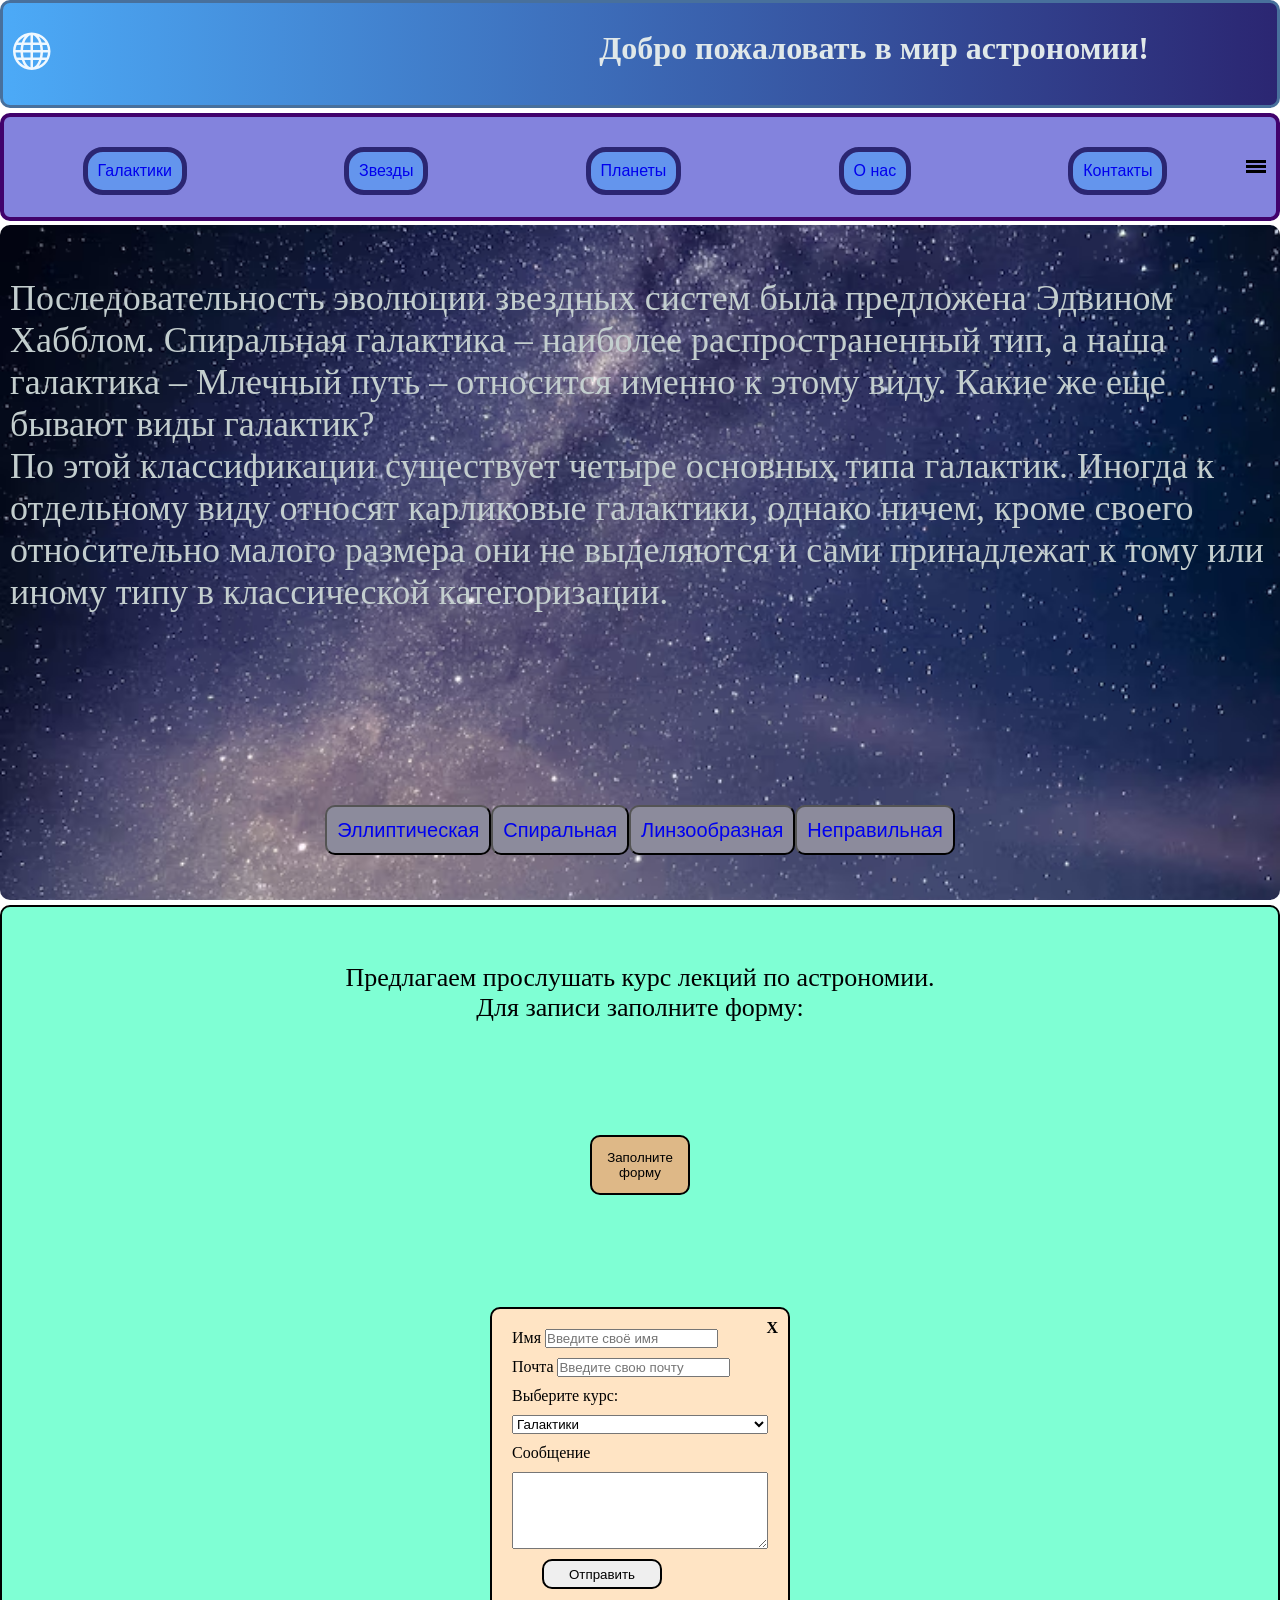
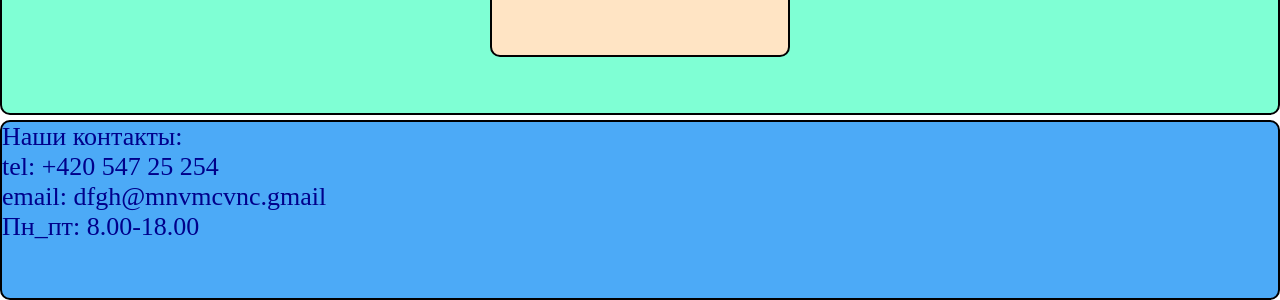
==== index.html @ 55bf1b03 "projekt" ====
<!doctype html>
<html lang="en">
  <head>
    <meta charset="UTF-8" />
    <meta name="viewport" content="width=device-width, initial-scale=1.0" />
    <title>Document</title>
    <link rel="stylesheet" href="style.css" />
  </head>
  <body>
    <header>
      <a href="itstep">
        <svg class="icon">
          <use href="icons.svg#sphere"></use>
        </svg>
      </a>

      <h1>Добро пожаловать в мир астрономии!</h1>
    </header>
    <nav class="nav_menu">
      <div class="hamburger">
        <span></span>
        <span></span>
        <span></span>
      </div>
       
      <ul class="nav_list">
        <li class="list_item1">
          <button class="listbut"><a href="#galaxies">Галактики</a></button>
        </li>
        <li class="list_item2">
          <button class="listbut"><a href="zvezda.html">Звезды</a></button>
        </li>
        <li class="list_item3">
          <button class="listbut"><a href="planets.html">Планеты</a></button>
        </li>
        <li class="list_item4">
          <button class="listbut"><a href="#onas">O нас</a></button>
        </li>
        <li class="list_item">
          <button class="listbut"><a href="#kontakt">Контакты</a></button>
        </li>
      </ul>
    </nav>

    <div id="galaxies">
      <div class="galtext">
        <br />
        <p>
          Последовательность эволюции звездных систем была предложена Эдвином
          Хабблом. Спиральная галактика – наиболее распространенный тип, а наша
          галактика – Млечный путь – относится именно к этому виду. Какие же еще
          бывают виды галактик?
        </p>
        <p>
          По этой классификации существует четыре основных типа галактик. Иногда
          к отдельному виду относят карликовые галактики, однако ничем, кроме
          своего относительно малого размера они не выделяются и сами
          принадлежат к тому или иному типу в классической категоризации.
        </p>
      </div>
      <div class="galknop">
        <button class="gal">
          <a href="elipse.html#elipsecont">Эллиптическая</a>
        </button>

        <button class="gal">
          <a href="elipse.html#spiralcont">Спиральная</a>
        </button>

        <button class="gal">
          <a href="elipse.html#linzacont">Линзообразная</a>
        </button>

        <button class="gal">
          <a href="elipse.html#neprcont">Неправильная</a>
        </button>
      </div>
    </div>

    <footer>
      <section id="onas">
        <div class="onastext">
          <p>Предлагаем прослушать курс лекций по астрономии.</p>
          <p>Для записи заполните форму:</p>
        </div>
<div class="butpriglas">
        <button class="priglas">Заполните форму
</div>
        </button>
        <div class="contform">
          <div class="close">X</div>
          <form class="form" action="" method="POST">
            <label for=""
              >Имя
              <input type="text" name="name" placeholder="Введите своё имя"
              required />
            </label>
            <label for=""
              >Почта
              <input
                type="email"
                name="email"
                placeholder="Введите свою почту"
                required
              />
            </label>
            <label for="city">Выберите курс:</label>
   <select id="kurz" name="kurz">
       <option value="galaxi">Галактики</option>
       <option value="stars">Звезды</option>
       <option value="planets">Планеты</option>
   </select>
            <label for="message">Сообщение</label>
            <textarea
              name="message"
              rows="5"
              placeholder="Введите сообщение">
            </textarea>
            <button class="btn_submit" type="submit">Отправить</button>
          </form>
        </div>

 
      </section>
      <section id="kontakt">

        <p>Наши контакты:</p>
        <p>tel: +420 547 25 254</p>
        <p>email: dfgh@mnvmcvnc.gmail</p>
        <p>Пн_пт: 8.00-18.00</p>

      </section>
    </footer>
  </body>
</html>
---- style.css ----
* {
  margin: 0;
  padding: 0;
  box-sizing: border-box;
  text-decoration: none;
  list-style: none;
}
.icon{
  width: 40px;
  height: 40px;
  fill: aliceblue;
}
header {
display: flex;
justify-content: space-between;
padding-left: 10px;
padding-right: 10%;
  background-image: linear-gradient(to right, #4caaf7, #2b2672);

  height: 12vh;
  width: 100%;
  text-align: center;
  padding-top: 3vh;
  border-radius: 10px;
  color: rgb(224, 232, 233);
  border: 3px solid rgb(72, 112, 156);
}
header:hover {
  background-image: linear-gradient(to right, #2b2672, #4caaf7);
}
.nav_menu {
  margin-top: 0.5vh;
  height: 12vh;
  background-color: rgb(131, 131, 221);
  display: flex;
  flex-direction: row-reverse;
  justify-content: space-around;
  border-radius: 10px;
  border: 4px solid rgb(65, 2, 107);
}
.nav_list {
  /* width: 1000px; */
  width: 100%;
  height: 12vh;

  display: flex;
  justify-content: space-around;

  align-content: center;
  align-items: center;
}

.listbut {
  padding: 10px;
  background-color: cornflowerblue;
  border: 5px solid #2b2672;
  border-radius: 20px;
  font-size: 16px;
  color: #180cc4;
}
.listbut:hover {
  background-color: #8c8b9c;
}

.hamburger {
  display: flex;
  /* display: none; */
  flex-direction: column;
  justify-content: center;
  gap: 2px;
  padding-right: 10px;
}

.hamburger span {
  width: 20px;
  height: 3px;
  background-color: black;
}


#galaxies {
  margin-top: 0.5vh;
  height: 75vh;
  position: relative;
}
.galtext {
  background-image: url("/pictures/fon2.avif");
  background-position: center;
  background-size: cover;
  height: 75vh;
  color: rgb(195, 206, 206);
  font-size: 36px;
  padding: 10px;
  border-radius: 10px;
}
.gal {
  height: 50px;
  padding: 10px;

  border-radius: 10px;
  background-color: #8c8b9c;
  font-size: 20px;
  color: #180cc4;
}
.gal:hover {
  background-color: #4caaf7;
}

.galknop {
  display: flex;
  position: absolute;
  bottom: 5vh;
  justify-content: center;
  width: 100%;
}


.containergal{
display: flex;
flex-direction: column;
padding: 10px;
border-radius: 10px;
border: 2px solid black;
gap: 10px;
  font-family: "Cookie", cursive;
  font-weight: 400;
  font-style: normal;
}

img{
  width: 150px;
  height: 150px;
  border: 2px solid black;
  border-radius: 10px;
}

#elipsecont, #spiralcont, #linzacont, #neprcont{

  display: flex;
  padding: 10px;

  border: 2px solid black;
  border-radius: 10px;

  gap: 10px;

}

#spiralcont, #neprcont{
flex-direction: row-reverse;
}

.elipspict:hover, .spiralpict:hover, .linzapict:hover, .neprpict:hover{
scale: 1.1;
}

.planets {
  padding-top: 5px;
  height: 88vh;
  display: grid;
  grid-template-columns: repeat(3, 1fr);
  grid-template-rows: repeat(3, 1fr);
  gap: 5px;
  grid-template-areas: 
  "merkurij venera zemlya"
  "mars jupiter saturn"
  "uran neptun pluton";
}
.merkurij{
  position: relative;
  padding: 10px;
  overflow-y: auto;
  grid-area: merkurij;
  background-color: rgba(0, 0, 0, 0.3);

  background-image: url(/pictures/Mercury.jpg);
  background-position: center;
  background-size: cover;
  color: antiquewhite;
  border-radius: 10px;
  border: 2px solid black;
}
.merkurijoverlay{
  position: absolute;
  left: 0;
  transform: translateX(-100%);
  transition: transform 2000ms;
}

.merkurij:hover .merkurijoverlay{
  transform: translateX(0);
}

.venera{
  position: relative;
  padding: 10px;
  overflow-y: auto;
  grid-area: venera;
  background-color: rgba(0, 0, 0, 0.3);

  background-image: url(/pictures/venera.jpg);
  background-position: center;
  background-size: cover;
  color: antiquewhite;
  border-radius: 10px;
  border: 2px solid black;
}
.veneraoverlay{
  position: absolute;
  left: 0;
  transition: transform 2000ms;

  transform: translateX(-100%);


}
.venera:hover .veneraoverlay{
  transform: translateX(0);
}

.zemlya{
  position: relative;
  padding: 10px;
  overflow-y: auto;
  grid-area: zemlya;
  background-color: rgba(0, 0, 0, 0.3);

  background-image: url(/pictures/zemla.jpg);
  background-position: center;
  background-size: cover;
  color: antiquewhite;
  border-radius: 10px;
  border: 2px solid black;
}
.zemlyaoverlay{
  position: absolute;

  left: 0;
  transform: translateX(-100%);

  transition: transform 2000ms;
}
.zemlya:hover .zemlyaoverlay{
  transform: translateX(0);
}

.mars{
  position: relative;
  padding: 10px;
  overflow-y: auto;
  grid-area: mars;
  background-color: rgba(0, 0, 0, 0.3);

  background-image: url(/pictures/mars.jpg);
  background-position: center;
  background-size: cover;
  color: antiquewhite;
  border-radius: 10px;
  border: 2px solid black;
}
.marsoverlay{
  position: absolute;

  left: 0;
  transform: translateX(-100%);

  transition: transform 2000ms;
}
.mars:hover .marsoverlay{
  transform: translateX(0);
}

.jupiter{
  position: relative;
  padding: 10px;
  overflow-y: auto;
  grid-area: jupiter;
  background-color: rgba(0, 0, 0, 0.3);

  background-image: url(/pictures/YUpiter.jpg);
  background-position: center;
  background-size: cover;
  color: antiquewhite;
  border-radius: 10px;
  border: 2px solid black;
}
.jupiteroverlay{
  position: absolute;

  left: 0;
  transform: translateX(-100%);

  transition: transform 2000ms;
}
.jupiter:hover .jupiteroverlay{
  transform: translateX(0);
}

.saturn{
  position: relative;
  padding: 10px;
  overflow-y: auto;
  grid-area: saturn;
  background-color: rgba(0, 0, 0, 0.3);

  background-image: url(/pictures/saturn.jpg);
  background-position: center;
  background-size: cover;
  color: antiquewhite;
  border-radius: 10px;
  border: 2px solid black;
}
.saturnoverlay{
  position: absolute;

  left: 0;
  transform: translateX(-100%);

  transition: transform 2000ms;
}
.saturn:hover .saturnoverlay{
  transform: translateX(0);
}

.uran{
  position: relative;
  padding: 10px;
  overflow-y: auto;
  grid-area: uran;
  background-color: rgba(0, 0, 0, 0.3);

  background-image: url(/pictures/uran.jpg);
  background-position: center;
  background-size: cover;
  color: antiquewhite;
  border-radius: 10px;
  border: 2px solid black;
}
.uranoverlay{
  position: absolute;

  left: 0;
  transform: translateX(-100%);

  transition: transform 2000ms;
}
.uran:hover .uranoverlay{
  transform: translateX(0);
}

.neptun{
  position: relative;
  padding: 10px;
  overflow-y: auto;
  grid-area: neptun;

  background-image: url(/pictures/neptun.jpg);
  background-position: center;
  background-size: cover;
  color: rgb(237, 240, 201);
  border-radius: 10px;
  border: 2px solid black;
}
.neptunoverlay{
  position: absolute;

  left: 0;
  transform: translateX(-100%);

  transition: transform 2000ms;
}
.neptun:hover .neptunoverlay{
  transform: translateX(0);
}

.pluton{
  position: relative;
  padding: 10px;
  overflow-y: auto;
  grid-area: pluton;

  background-image: url(/pictures/pluton.jpg);
  background-position: center;
  background-size: cover;
  color: rgb(237, 240, 201);
  border-radius: 10px;
  border: 2px solid black;
}
.plutonoverlay{
  position: absolute;

  left: 0;
  transform: translateX(-100%);

  transition: transform 2000ms;
}
.pluton:hover .plutonoverlay{
  transform: translateX(0);
}


#onas{
  margin-top: 5px;
  margin-bottom: 5px;
  height: 90vh;
  width: 100%;
  border: 2px solid black;
  border-radius: 10px;
  background-color: aquamarine;

 
display: flex;
flex-direction: column;
justify-content: space-around;
align-items: center;



}
.onastext{
  width: 50vw;
  text-align: center;
  font-size: 26px;
}

.butpriglas{
  width: 100px;
  /* transform: translate(45%, 45%); */
}

.priglas{

  width: 100px;
  height: 60px;
  background-color: burlywood;
  border: 2px solid black;
  border-radius: 10px;


}
.contform{
  position: relative;
  height: 350px;
  width: 300px;
  background-color: bisque;
  border: 2px solid black;
  border-radius: 10px;
  /* transform: translateX(120%); */
}
.form{
    display: flex;
    flex-direction: column;
    padding: 20px;
    gap: 10px;

    /* height: 200px; */
    justify-content: space-between;
}
.close{
    position: absolute;
    top: 10px;
    right: 10px;
    cursor: pointer;
    font-weight: 900;
}
.btn_submit{
  width: 120px;
  height: 30px;
  border: 2px solid black;
  border-radius: 10px;
  transform: translateX(25%);
}
#kontakt{
  height: 20vh;
  background-color: #4caaf7;
  font-size: 26px;
  color: darkblue;
  border: 2px solid black;
  border-radius: 10px;
}

.zvezdacont{
  width: 100%;
  padding: 50px;
  gap: 10px;
  display: flex;
  flex-wrap: wrap;
  justify-content: center;


}

@media (max-width: 1024px){


}

@media (max-width: 768px){

h1{
  font-size: 26px;
}

.nav_menu{
flex-direction: row;
justify-content: end;

}
.nav_list {
width: 150px;
height: 40vh;
background-color: #4caaf7;
flex-direction: column;
align-items: center;
z-index: 900;
padding-right: 10px;
border: 2px solid rgb(4, 4, 8);
border-radius: 10px;
}

.listbut {
  font-size: 12px;
}

.galtext {
  font-size: 24px;
}
.gal{
  font-size: 14px;
  height: 30px;
  padding-top: 6px;
}
.galknop{
  flex-wrap: wrap;
  bottom: 1vh;
}

#onas{
  height: 70vh;
}
.onastext{
  font-size: 22px;
}

.contform{
width: 250px;
}
.btn_submit{
  transform: translateX(15%);
}
#kontakt{
  font-size: 22px;
}
img{
  width: 120px;
  height: 120px;
}
#elipsecont, #spiralcont, #linzacont, #neprcont{
  display: flex;
  flex-wrap: wrap;
}
.merkurijoverlay, .veneraoverlay, .zemlyaoverlay, .marsoverlay, .saturnoverlay, .uranoverlay, .plutonoverlay, .jupiteroverlay{
  font-size: 12px;
}
}

@media (max-width: 400px){
.galtext {
  font-size: 22px;}
h1{
  font-size: 24px;
}

}
@media (max-width: 320px){
h1{
  font-size: 20px;
}
  .galtext {
  font-size: 21px;
}
.gal{
  font-size: 10px;
  height: 30px;
  padding-top: 6px;
}
.galknop{
  flex-wrap: wrap;
  bottom: 1vh;
}
#onas{
  height: 70vh;
}
.onastext{
  font-size: 22px;
}
.butpriglas{
  transform: translateX(45%);
}
.contform{
width: 250px;
}
.btn_submit{
  transform: translateX(15%);
}
#kontakt{
  font-size: 20px;
}
img{
  width: 120px;
  height: 120px;
}
#elipsecont, #spiralcont, #linzacont, #neprcont{
  display: flex;
  flex-wrap: wrap;
}
.merkurijoverlay, .veneraoverlay, .zemlyaoverlay, .marsoverlay, .saturnoverlay, .uranoverlay, .plutonoverlay, .jupiteroverlay{
  font-size: 10px;
}
}
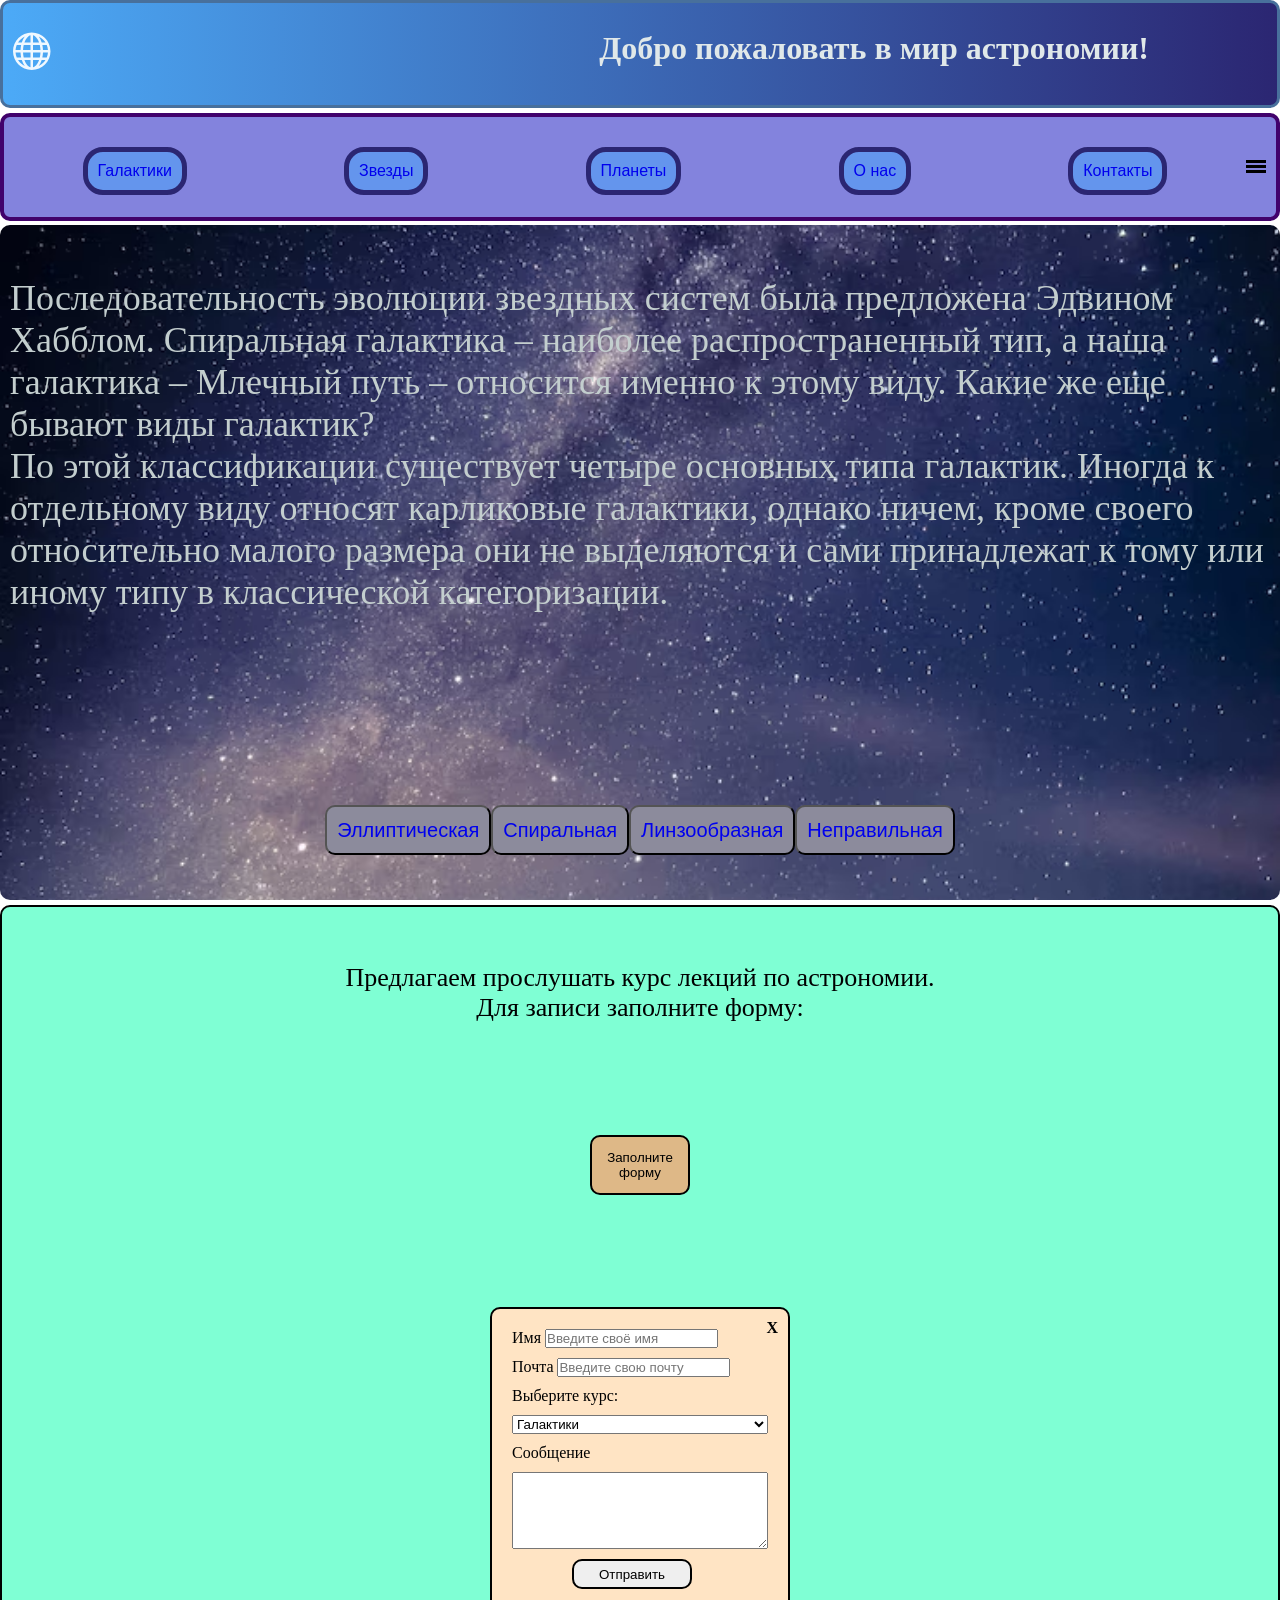
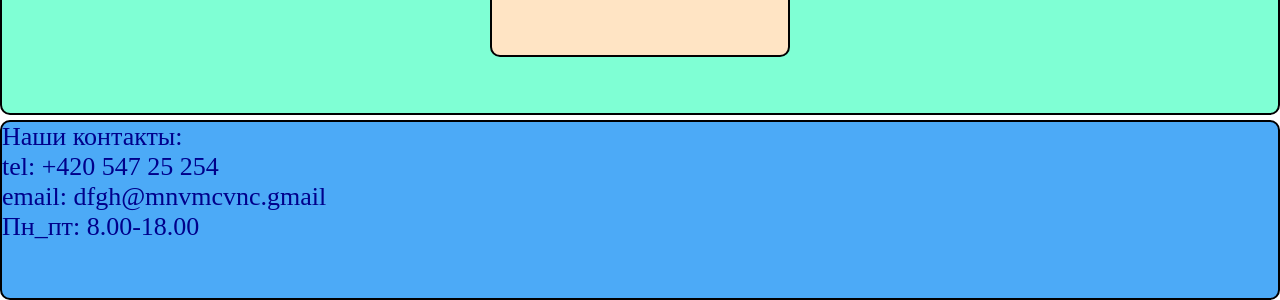
==== commit 9c72141c: "dobavlenie ssilki" ====
--- a/index.html
+++ b/index.html
@@ -8,7 +8,7 @@
   </head>
   <body>
     <header>
-      <a href="itstep">
+      <a href="index.html">
         <svg class="icon">
           <use href="icons.svg#sphere"></use>
         </svg>
--- a/style.css
+++ b/style.css
@@ -468,7 +468,8 @@
   height: 30px;
   border: 2px solid black;
   border-radius: 10px;
-  transform: translateX(25%);
+  left: 50%;
+  transform: translateX(50%);
 }
 #kontakt{
   height: 20vh;
@@ -545,9 +546,7 @@
 .contform{
 width: 250px;
 }
-.btn_submit{
-  transform: translateX(15%);
-}
+
 #kontakt{
   font-size: 22px;
 }
@@ -600,9 +599,7 @@
 .contform{
 width: 250px;
 }
-.btn_submit{
-  transform: translateX(15%);
-}
+
 #kontakt{
   font-size: 20px;
 }
